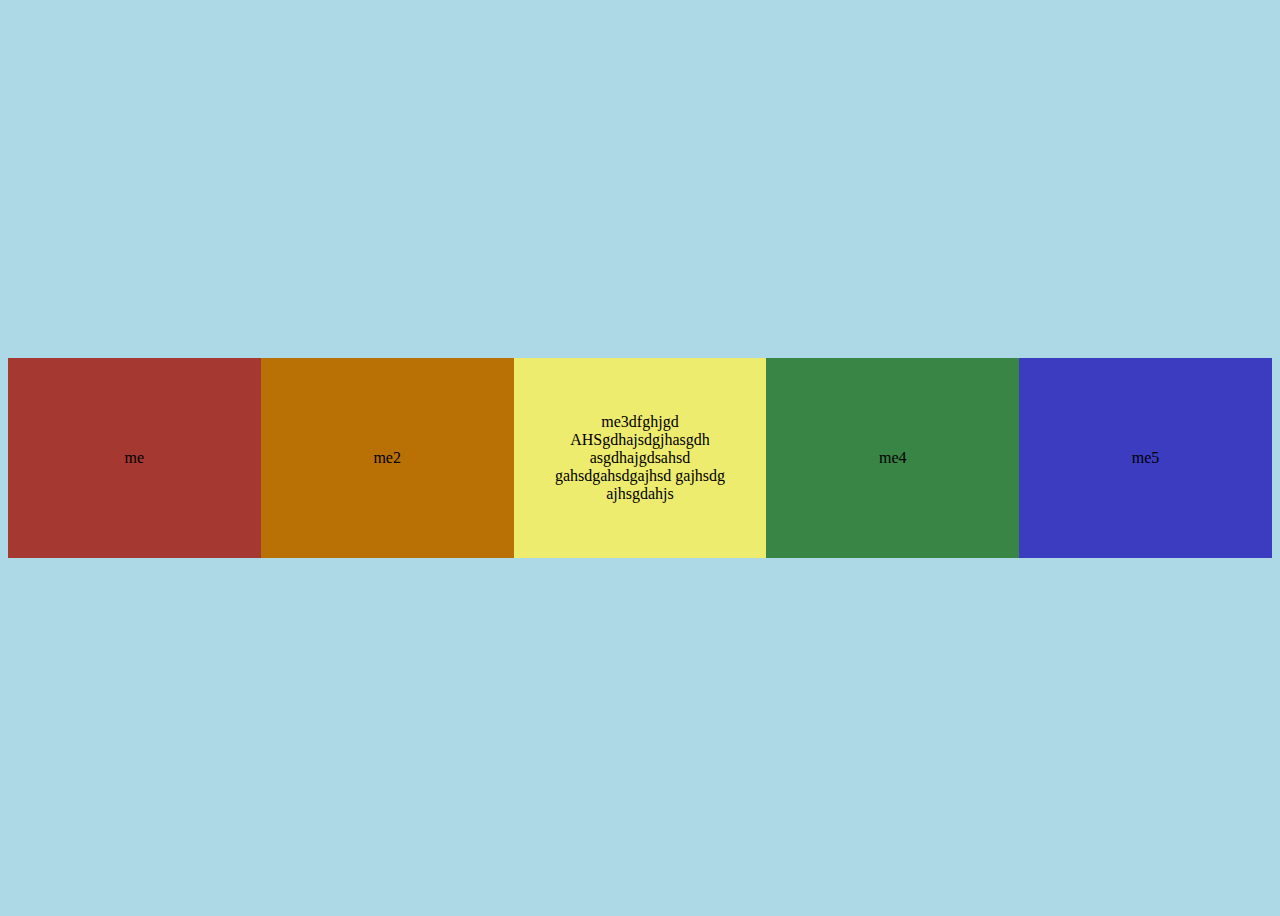
==== Accordion 3/index.html @ 9a3699d4 "accordion 3 flex-grow" ====
<!DOCTYPE html>
<html lang="en">
<head>
  <meta charset="UTF-8">
  <meta name="viewport" content="width=device-width, initial-scale=1.0">
  <script src="app.js"></script>
  <link rel="stylesheet" href="main.css">
  <title>Accordion2</title>
</head>
<body>
  <main class="accordion">
    <div class="section"><p class="hide text" id="text1">me</p></div>
    <div class="section"><p class="hide text" id="text2">me2</p></div>
    <div class="section"><p class="hide text" id="text3">me3dfghjgd AHSgdhajsdgjhasgdh asgdhajgdsahsd gahsdgahsdgajhsd gajhsdg ajhsgdahjs</p></div>
    <div class="section"><p class="hide text" id="text4">me4</p></div>
    <div class="section"><p class="hide text" id="text5">me5</p></div>
  </main>
</body>
</html>
---- Accordion 3/main.css ----
body {
  display: flex;
  justify-content: center;
  align-items: center;
  height: 100vh;
  background: lightblue;
}

.accordion {
  display: flex;
  flex: 1;
  background: rgb(168, 120, 168);
  width: 500px;
  min-height: 200px;
}

.section:nth-child(1) {
  background: rgb(165, 56, 49);
}
.section:nth-child(2) {
  background: rgb(185, 113, 6);
}
.section:nth-child(3) {
  background: rgb(238, 236, 110);
}
.section:nth-child(4) {
  background: rgb(56, 133, 69);
}
.section:nth-child(5) {
  background: rgb(60, 60, 192);
}


.section {
  display: flex;
  justify-content: center;
  align-items: center;
  flex: 1;
  text-align: center;
  transition: flex 0.8s ease;
}

.section:hover {
  flex: 6;
}

.hide {
  opacity: 0;
  transition: 0.8s ease;
  width: 20%;
}

.text {
  width: 200px;
  opacity: 1;
}
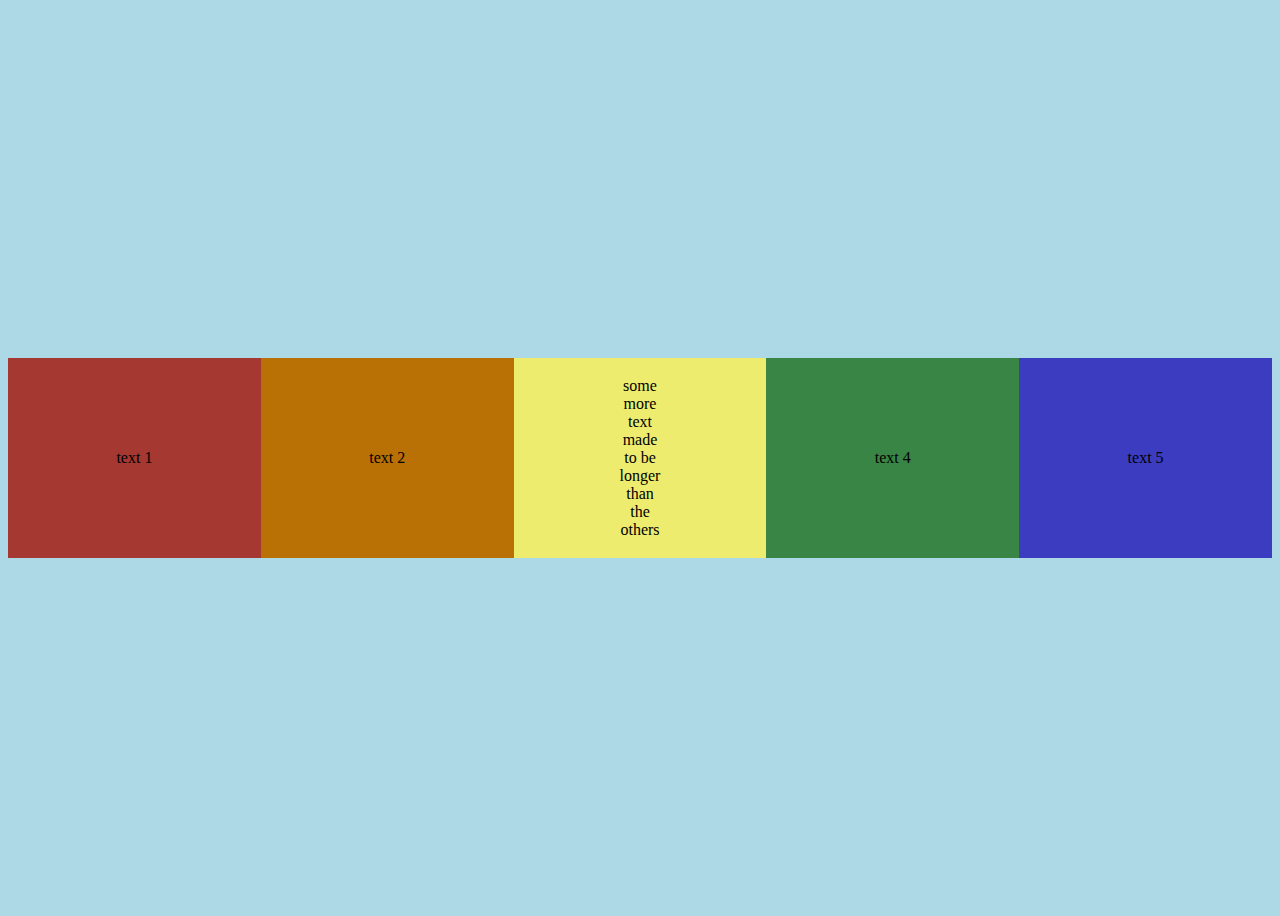
==== commit 1afd6303: "acc3 zoom effect added" ====
--- a/Accordion 3/index.html
+++ b/Accordion 3/index.html
@@ -9,11 +9,11 @@
 </head>
 <body>
   <main class="accordion">
-    <div class="section"><p class="hide text" id="text1">me</p></div>
-    <div class="section"><p class="hide text" id="text2">me2</p></div>
-    <div class="section"><p class="hide text" id="text3">me3dfghjgd AHSgdhajsdgjhasgdh asgdhajgdsahsd gahsdgahsdgajhsd gajhsdg ajhsgdahjs</p></div>
-    <div class="section"><p class="hide text" id="text4">me4</p></div>
-    <div class="section"><p class="hide text" id="text5">me5</p></div>
+    <div class="section"><p class="hide" id="text1">text 1</p></div>
+    <div class="section"><p class="hide" id="text2">text 2</p></div>
+    <div class="section"><p class="hide" id="text3">some more text made to be longer than the others</p></div>
+    <div class="section"><p class="hide" id="text4">text 4</p></div>
+    <div class="section"><p class="hide" id="text5">text 5</p></div>
   </main>
 </body>
 </html>--- a/Accordion 3/main.css
+++ b/Accordion 3/main.css
@@ -45,7 +45,7 @@
   flex: 6;
 }
 
-.hide {
+/* .hide {
   opacity: 0;
   transition: 0.8s ease;
   width: 20%;
@@ -54,4 +54,29 @@
 .text {
   width: 200px;
   opacity: 1;
+} */
+
+.hide {
+  /* display: none; */
+  /* opacity: 0; */
+  /* transition: display 0.8s ease; */
+  width: 20%;
+  animation: fade 0.8s forwards;
+}
+
+@-webkit-keyframes fade {
+  0% { opacity: 1; }
+  /* 80% { opacity: 0; font-size: 0; } */
+  100% { opacity: 0; font-size: 0;}
+}
+@-webkit-keyframes fadeIn {
+  0% { opacity: 0; font-size: 0; }
+  /* 80% { opacity: 0; font-size: 0; } */
+  100% { opacity: 1; font-size: 12;}
+}
+
+.text {
+  max-width: 43%;
+  /* opacity: 1; */
+  animation: fadeIn 0.8s forwards;
 }